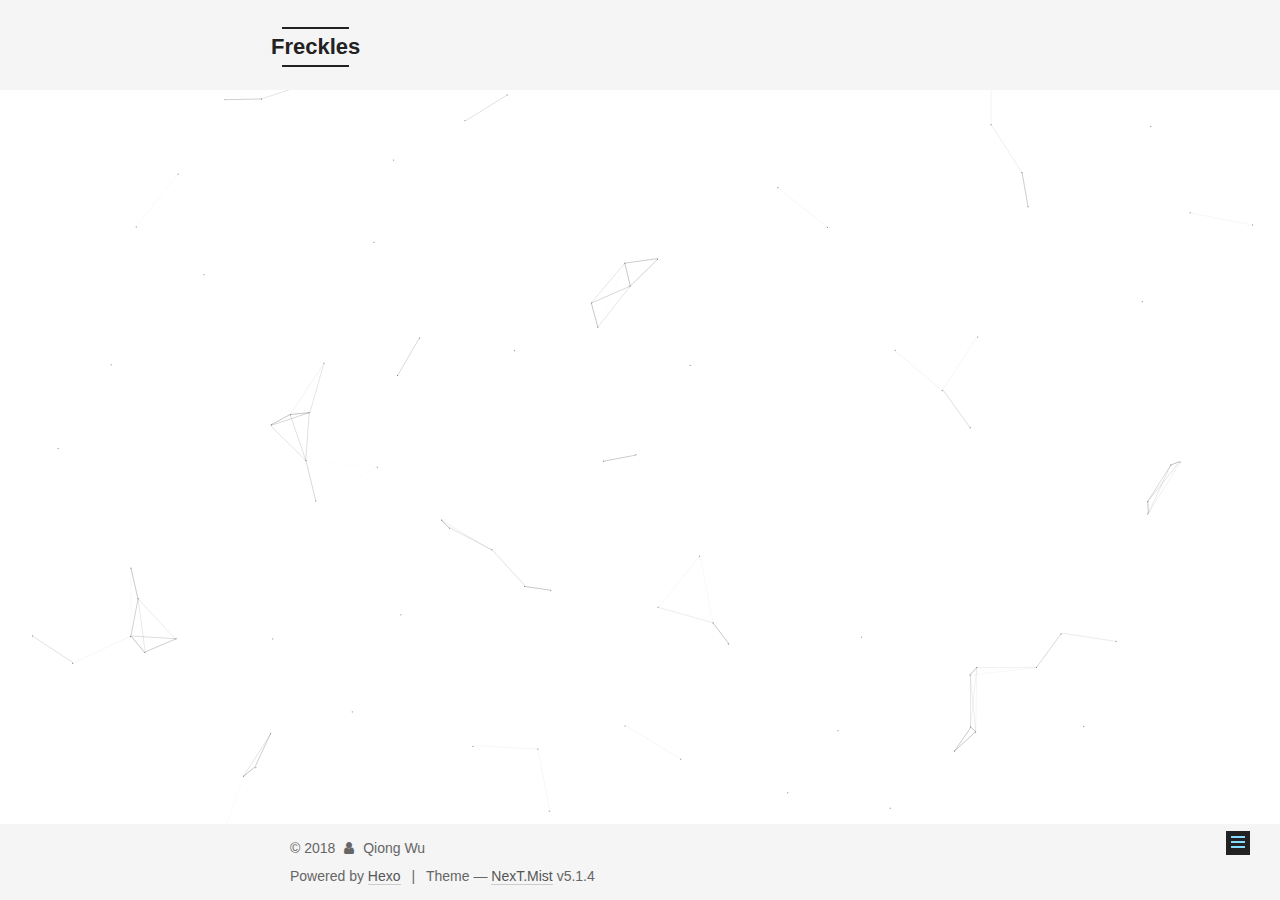
==== about/index.html @ 3641d2c5 "Site updated: 2018-06-20 09:36:19" ====
<!DOCTYPE html>



  


<html class="theme-next mist use-motion" lang="en">
<head>
  <meta charset="UTF-8"/>
<meta http-equiv="X-UA-Compatible" content="IE=edge" />
<meta name="viewport" content="width=device-width, initial-scale=1, maximum-scale=1"/>
<meta name="theme-color" content="#222">









<meta http-equiv="Cache-Control" content="no-transform" />
<meta http-equiv="Cache-Control" content="no-siteapp" />
















  
  
  <link href="/lib/fancybox/source/jquery.fancybox.css?v=2.1.5" rel="stylesheet" type="text/css" />







<link href="/lib/font-awesome/css/font-awesome.min.css?v=4.6.2" rel="stylesheet" type="text/css" />

<link href="/css/main.css?v=5.1.4" rel="stylesheet" type="text/css" />


  <link rel="apple-touch-icon" sizes="180x180" href="/images/apple-touch-icon-next.png?v=5.1.4">


  <link rel="icon" type="image/png" sizes="32x32" href="/images/favicon-32x32-next.png?v=5.1.4">


  <link rel="icon" type="image/png" sizes="16x16" href="/images/favicon-16x16-next.png?v=5.1.4">


  <link rel="mask-icon" href="/images/logo.svg?v=5.1.4" color="#222">





  <meta name="keywords" content="Hexo, NexT" />










<meta property="og:type" content="website">
<meta property="og:title" content="About">
<meta property="og:url" content="http://yoursite.com/about/index.html">
<meta property="og:site_name" content="Freckles">
<meta property="og:locale" content="en">
<meta property="og:updated_time" content="2018-06-20T01:30:25.396Z">
<meta name="twitter:card" content="summary">
<meta name="twitter:title" content="About">



<script type="text/javascript" id="hexo.configurations">
  var NexT = window.NexT || {};
  var CONFIG = {
    root: '/',
    scheme: 'Mist',
    version: '5.1.4',
    sidebar: {"position":"left","display":"post","offset":12,"b2t":false,"scrollpercent":false,"onmobile":false},
    fancybox: true,
    tabs: true,
    motion: {"enable":true,"async":false,"transition":{"post_block":"fadeIn","post_header":"slideDownIn","post_body":"slideDownIn","coll_header":"slideLeftIn","sidebar":"slideUpIn"}},
    duoshuo: {
      userId: '0',
      author: 'Author'
    },
    algolia: {
      applicationID: '',
      apiKey: '',
      indexName: '',
      hits: {"per_page":10},
      labels: {"input_placeholder":"Search for Posts","hits_empty":"We didn't find any results for the search: ${query}","hits_stats":"${hits} results found in ${time} ms"}
    }
  };
</script>



  <link rel="canonical" href="http://yoursite.com/about/"/>





  <title>About | Freckles</title>
  








</head>


<body itemscope itemtype="http://schema.org/WebPage" lang="en">

  
  
    
  

  <div class="container sidebar-position-left page-post-detail">
    <div class="headband"></div>

    <header id="header" class="header" itemscope itemtype="http://schema.org/WPHeader">
      <div class="header-inner"><div class="site-brand-wrapper">
  <div class="site-meta ">
    

    <div class="custom-logo-site-title">
      <a href="/"  class="brand" rel="start">
        <span class="logo-line-before"><i></i></span>
        <span class="site-title">Freckles</span>
        <span class="logo-line-after"><i></i></span>
      </a>
    </div>
      
        <p class="site-subtitle"></p>
      
  </div>

  <div class="site-nav-toggle">
    <button>
      <span class="btn-bar"></span>
      <span class="btn-bar"></span>
      <span class="btn-bar"></span>
    </button>
  </div>
</div>

<nav class="site-nav">
  

  
    <ul id="menu" class="menu">
      
        
        <li class="menu-item menu-item-home">
          <a href="/" rel="section">
            
              <i class="menu-item-icon fa fa-fw fa-home"></i> <br />
            
            Home
          </a>
        </li>
      
        
        <li class="menu-item menu-item-about">
          <a href="/about/" rel="section">
            
              <i class="menu-item-icon fa fa-fw fa-user"></i> <br />
            
            About
          </a>
        </li>
      
        
        <li class="menu-item menu-item-tags">
          <a href="/tags/" rel="section">
            
              <i class="menu-item-icon fa fa-fw fa-tags"></i> <br />
            
            Tags
          </a>
        </li>
      
        
        <li class="menu-item menu-item-categories">
          <a href="/categories/" rel="section">
            
              <i class="menu-item-icon fa fa-fw fa-th"></i> <br />
            
            Categories
          </a>
        </li>
      
        
        <li class="menu-item menu-item-archives">
          <a href="/archives/" rel="section">
            
              <i class="menu-item-icon fa fa-fw fa-archive"></i> <br />
            
            Archives
          </a>
        </li>
      

      
    </ul>
  

  
</nav>



 </div>
    </header>

    <main id="main" class="main">
      <div class="main-inner">
        <div class="content-wrap">
          <div id="content" class="content">
            

  <div id="posts" class="posts-expand">
    
    
    
    <div class="post-block page">
      <header class="post-header">

	<h1 class="post-title" itemprop="name headline">About</h1>



</header>

      
      
      
      <div class="post-body">
        
        
          
        
      </div>
      
      
      
    </div>
    
    
    
  </div>


          </div>
          


          

  



        </div>
        
          
  
  <div class="sidebar-toggle">
    <div class="sidebar-toggle-line-wrap">
      <span class="sidebar-toggle-line sidebar-toggle-line-first"></span>
      <span class="sidebar-toggle-line sidebar-toggle-line-middle"></span>
      <span class="sidebar-toggle-line sidebar-toggle-line-last"></span>
    </div>
  </div>

  <aside id="sidebar" class="sidebar">
    
    <div class="sidebar-inner">

      

      

      <section class="site-overview-wrap sidebar-panel sidebar-panel-active">
        <div class="site-overview">
          <div class="site-author motion-element" itemprop="author" itemscope itemtype="http://schema.org/Person">
            
              <p class="site-author-name" itemprop="name">Qiong Wu</p>
              <p class="site-description motion-element" itemprop="description"></p>
          </div>

          <nav class="site-state motion-element">

            
              <div class="site-state-item site-state-posts">
              
                <a href="/archives/">
              
                  <span class="site-state-item-count">1</span>
                  <span class="site-state-item-name">posts</span>
                </a>
              </div>
            

            

            

          </nav>

          

          
            <div class="links-of-author motion-element">
                
                  <span class="links-of-author-item">
                    <a href="https://github.com/qwutulip" target="_blank" title="GitHub">
                      
                        <i class="fa fa-fw fa-github"></i>GitHub</a>
                  </span>
                
            </div>
          

          
          

          
          

          

        </div>
      </section>

      

      

    </div>
  </aside>


        
      </div>
    </main>

    <footer id="footer" class="footer">
      <div class="footer-inner">
        <div class="copyright">&copy; <span itemprop="copyrightYear">2018</span>
  <span class="with-love">
    <i class="fa fa-user"></i>
  </span>
  <span class="author" itemprop="copyrightHolder">Qiong Wu</span>

  
</div>


  <div class="powered-by">Powered by <a class="theme-link" target="_blank" href="https://hexo.io">Hexo</a></div>



  <span class="post-meta-divider">|</span>



  <div class="theme-info">Theme &mdash; <a class="theme-link" target="_blank" href="https://github.com/iissnan/hexo-theme-next">NexT.Mist</a> v5.1.4</div>




        







        
      </div>
    </footer>

    
      <div class="back-to-top">
        <i class="fa fa-arrow-up"></i>
        
      </div>
    

    

  </div>

  

<script type="text/javascript">
  if (Object.prototype.toString.call(window.Promise) !== '[object Function]') {
    window.Promise = null;
  }
</script>









  


  











  
  
    <script type="text/javascript" src="/lib/jquery/index.js?v=2.1.3"></script>
  

  
  
    <script type="text/javascript" src="/lib/fastclick/lib/fastclick.min.js?v=1.0.6"></script>
  

  
  
    <script type="text/javascript" src="/lib/jquery_lazyload/jquery.lazyload.js?v=1.9.7"></script>
  

  
  
    <script type="text/javascript" src="/lib/velocity/velocity.min.js?v=1.2.1"></script>
  

  
  
    <script type="text/javascript" src="/lib/velocity/velocity.ui.min.js?v=1.2.1"></script>
  

  
  
    <script type="text/javascript" src="/lib/fancybox/source/jquery.fancybox.pack.js?v=2.1.5"></script>
  

  
  
    <script type="text/javascript" src="/lib/canvas-nest/canvas-nest.min.js"></script>
  


  


  <script type="text/javascript" src="/js/src/utils.js?v=5.1.4"></script>

  <script type="text/javascript" src="/js/src/motion.js?v=5.1.4"></script>



  
  

  
  <script type="text/javascript" src="/js/src/scrollspy.js?v=5.1.4"></script>
<script type="text/javascript" src="/js/src/post-details.js?v=5.1.4"></script>



  


  <script type="text/javascript" src="/js/src/bootstrap.js?v=5.1.4"></script>



  


  




	





  





  












  





  

  

  

  
  

  

  

  

  
 

  
  
</body>
</html>
---- css/main.css ----
/* normalize.css v3.0.2 | MIT License | git.io/normalize */
html {
  font-family: sans-serif; /* 1 */
  -ms-text-size-adjust: 100%; /* 2 */
  -webkit-text-size-adjust: 100%; /* 2 */
}
body {
  margin: 0;
}
article,
aside,
details,
figcaption,
figure,
footer,
header,
hgroup,
main,
menu,
nav,
section,
summary {
  display: block;
}
audio,
canvas,
progress,
video {
  display: inline-block; /* 1 */
  vertical-align: baseline; /* 2 */
}
audio:not([controls]) {
  display: none;
  height: 0;
}
[hidden],
template {
  display: none;
}
a {
  background-color: transparent;
}
a:active,
a:hover {
  outline: 0;
}
abbr[title] {
  border-bottom: 1px dotted;
}
b,
strong {
  font-weight: bold;
}
dfn {
  font-style: italic;
}
h1 {
  font-size: 2em;
  margin: 0.67em 0;
}
mark {
  background: #ff0;
  color: #000;
}
small {
  font-size: 80%;
}
sub,
sup {
  font-size: 75%;
  line-height: 0;
  position: relative;
  vertical-align: baseline;
}
sup {
  top: -0.5em;
}
sub {
  bottom: -0.25em;
}
img {
  border: 0;
}
svg:not(:root) {
  overflow: hidden;
}
figure {
  margin: 1em 40px;
}
hr {
  -moz-box-sizing: content-box;
  box-sizing: content-box;
  height: 0;
}
pre {
  overflow: auto;
}
code,
kbd,
pre,
samp {
  font-family: monospace, monospace;
  font-size: 1em;
}
button,
input,
optgroup,
select,
textarea {
  color: inherit; /* 1 */
  font: inherit; /* 2 */
  margin: 0; /* 3 */
}
button {
  overflow: visible;
}
button,
select {
  text-transform: none;
}
button,
html input[type="button"],
input[type="reset"],
input[type="submit"] {
  -webkit-appearance: button; /* 2 */
  cursor: pointer; /* 3 */
}
button[disabled],
html input[disabled] {
  cursor: default;
}
button::-moz-focus-inner,
input::-moz-focus-inner {
  border: 0;
  padding: 0;
}
input {
  line-height: normal;
}
input[type="checkbox"],
input[type="radio"] {
  box-sizing: border-box; /* 1 */
  padding: 0; /* 2 */
}
input[type="number"]::-webkit-inner-spin-button,
input[type="number"]::-webkit-outer-spin-button {
  height: auto;
}
input[type="search"] {
  -webkit-appearance: textfield; /* 1 */
  -moz-box-sizing: content-box;
  -webkit-box-sizing: content-box; /* 2 */
  box-sizing: content-box;
}
input[type="search"]::-webkit-search-cancel-button,
input[type="search"]::-webkit-search-decoration {
  -webkit-appearance: none;
}
fieldset {
  border: 1px solid #c0c0c0;
  margin: 0 2px;
  padding: 0.35em 0.625em 0.75em;
}
legend {
  border: 0; /* 1 */
  padding: 0; /* 2 */
}
textarea {
  overflow: auto;
}
optgroup {
  font-weight: bold;
}
table {
  border-collapse: collapse;
  border-spacing: 0;
}
td,
th {
  padding: 0;
}
::selection {
  background: #262a30;
  color: #fff;
}
body {
  position: relative;
  font-family: 'Lato', "PingFang SC", "Microsoft YaHei", sans-serif;
  font-size: 14px;
  line-height: 2;
  color: #555;
  background: #fff;
}
@media (max-width: 767px) {
  body {
    padding-right: 0 !important;
  }
}
@media (min-width: 768px) and (max-width: 991px) {
  body {
    padding-right: 0 !important;
  }
}
@media (min-width: 1600px) {
  body {
    font-size: 16px;
  }
}
h1,
h2,
h3,
h4,
h5,
h6 {
  margin: 0;
  padding: 0;
  font-weight: bold;
  line-height: 1.5;
  font-family: 'Lato', "PingFang SC", "Microsoft YaHei", sans-serif;
}
h2,
h3,
h4,
h5,
h6 {
  margin: 20px 0 15px;
}
h1 {
  font-size: 24px;
}
@media (max-width: 767px) {
  h1 {
    font-size: 20px;
  }
}
h2 {
  font-size: 22px;
}
@media (max-width: 767px) {
  h2 {
    font-size: 18px;
  }
}
h3 {
  font-size: 20px;
}
@media (max-width: 767px) {
  h3 {
    font-size: 16px;
  }
}
h4 {
  font-size: 18px;
}
@media (max-width: 767px) {
  h4 {
    font-size: 14px;
  }
}
h5 {
  font-size: 16px;
}
@media (max-width: 767px) {
  h5 {
    font-size: 12px;
  }
}
h6 {
  font-size: 14px;
}
@media (max-width: 767px) {
  h6 {
    font-size: 10px;
  }
}
p {
  margin: 0 0 20px 0;
}
a {
  color: #555;
  text-decoration: none;
  outline: none;
  border-bottom: 1px solid #999;
  word-wrap: break-word;
}
a:hover {
  color: #222;
  border-bottom-color: #222;
}
blockquote {
  margin: 0;
  padding: 0;
}
img {
  display: block;
  margin: auto;
  max-width: 100%;
  height: auto;
}
hr {
  margin: 40px 0;
  height: 3px;
  border: none;
  background-color: #ddd;
  background-image: repeating-linear-gradient(-45deg, #fff, #fff 4px, transparent 4px, transparent 8px);
}
blockquote {
  padding: 0 15px;
  color: #666;
  border-left: 4px solid #ddd;
}
blockquote cite::before {
  content: "-";
  padding: 0 5px;
}
dt {
  font-weight: 700;
}
dd {
  margin: 0;
  padding: 0;
}
kbd {
  border: 1px solid #ccc;
  border-radius: 0.2em;
  box-shadow: 0.1em 0.1em 0.2em rgba(0,0,0,0.1);
  background-color: #f9f9f9;
  font-family: inherit;
  background-image: -webkit-linear-gradient(top, #eee, #fff, #eee);
  padding: 0.1em 0.3em;
  white-space: nowrap;
}
.text-left {
  text-align: left;
}
.text-center {
  text-align: center;
}
.text-right {
  text-align: right;
}
.text-justify {
  text-align: justify;
}
.text-nowrap {
  white-space: nowrap;
}
.text-lowercase {
  text-transform: lowercase;
}
.text-uppercase {
  text-transform: uppercase;
}
.text-capitalize {
  text-transform: capitalize;
}
.center-block {
  display: block;
  margin-left: auto;
  margin-right: auto;
}
.clearfix:before,
.clearfix:after {
  content: " ";
  display: table;
}
.clearfix:after {
  clear: both;
}
.pullquote {
  width: 45%;
}
.pullquote.left {
  float: left;
  margin-left: 5px;
  margin-right: 10px;
}
.pullquote.right {
  float: right;
  margin-left: 10px;
  margin-right: 5px;
}
.affix.affix.affix {
  position: fixed;
}
.translation {
  margin-top: -20px;
  font-size: 14px;
  color: #999;
}
.scrollbar-measure {
  width: 100px;
  height: 100px;
  overflow: scroll;
  position: absolute;
  top: -9999px;
}
.use-motion .motion-element {
  opacity: 0;
}
table {
  margin: 20px 0;
  width: 100%;
  border-collapse: collapse;
  border-spacing: 0;
  border: 1px solid #ddd;
  font-size: 14px;
  table-layout: fixed;
  word-wrap: break-all;
}
table>tbody>tr:nth-of-type(odd) {
  background-color: #f9f9f9;
}
table>tbody>tr:hover {
  background-color: #f5f5f5;
}
caption,
th,
td {
  padding: 8px;
  text-align: left;
  vertical-align: middle;
  font-weight: normal;
}
th,
td {
  border-bottom: 3px solid #ddd;
  border-right: 1px solid #eee;
}
th {
  padding-bottom: 10px;
  font-weight: 700;
}
td {
  border-bottom-width: 1px;
}
html,
body {
  height: 100%;
}
.container {
  position: relative;
  min-height: 100%;
}
.header-inner {
  margin: 0 auto;
  padding: 100px 0 70px;
  width: 700px;
}
@media (min-width: 1600px) {
  .container .header-inner {
    width: 900px;
  }
}
.main {
  padding-bottom: 150px;
}
.main-inner {
  margin: 0 auto;
  width: 700px;
}
@media (min-width: 1600px) {
  .container .main-inner {
    width: 900px;
  }
}
.footer {
  position: absolute;
  left: 0;
  bottom: 0;
  width: 100%;
  min-height: 50px;
}
.footer-inner {
  box-sizing: border-box;
  margin: 20px auto;
  width: 700px;
}
@media (min-width: 1600px) {
  .container .footer-inner {
    width: 900px;
  }
}
pre,
.highlight {
  overflow: auto;
  margin: 20px 0;
  padding: 0;
  font-size: 13px;
  color: #4d4d4c;
  background: #f7f7f7;
  line-height: 1.6;
}
pre,
code {
  font-family: consolas, Menlo, "PingFang SC", "Microsoft YaHei", monospace;
}
code {
  padding: 2px 4px;
  word-wrap: break-word;
  color: #555;
  background: #eee;
  border-radius: 3px;
  font-size: 13px;
}
pre {
  padding: 10px;
}
pre code {
  padding: 0;
  color: #4d4d4c;
  background: none;
  text-shadow: none;
}
.highlight {
  border-radius: 1px;
}
.highlight pre {
  border: none;
  margin: 0;
  padding: 10px 0;
}
.highlight table {
  margin: 0;
  width: auto;
  border: none;
}
.highlight td {
  border: none;
  padding: 0;
}
.highlight figcaption {
  font-size: 1em;
  color: #4d4d4c;
  line-height: 1em;
  margin-bottom: 1em;
}
.highlight figcaption:before,
.highlight figcaption:after {
  content: " ";
  display: table;
}
.highlight figcaption:after {
  clear: both;
}
.highlight figcaption a {
  float: right;
  color: #4d4d4c;
}
.highlight figcaption a:hover {
  border-bottom-color: #4d4d4c;
}
.highlight .gutter pre {
  padding-left: 10px;
  padding-right: 10px;
  color: #869194;
  text-align: right;
  background-color: #eff2f3;
}
.highlight .code pre {
  width: 100%;
  padding-left: 10px;
  padding-right: 10px;
  background-color: #f7f7f7;
}
.highlight .line {
  height: 20px;
}
.gutter {
  -webkit-user-select: none;
  -moz-user-select: none;
  -ms-user-select: none;
  user-select: none;
}
.gist table {
  width: auto;
}
.gist table td {
  border: none;
}
pre .deletion {
  background: #fdd;
}
pre .addition {
  background: #dfd;
}
pre .meta {
  color: #8959a8;
}
pre .comment {
  color: #8e908c;
}
pre .variable,
pre .attribute,
pre .tag,
pre .regexp,
pre .ruby .constant,
pre .xml .tag .title,
pre .xml .pi,
pre .xml .doctype,
pre .html .doctype,
pre .css .id,
pre .css .class,
pre .css .pseudo {
  color: #c82829;
}
pre .number,
pre .preprocessor,
pre .built_in,
pre .literal,
pre .params,
pre .constant,
pre .command {
  color: #f5871f;
}
pre .ruby .class .title,
pre .css .rules .attribute,
pre .string,
pre .value,
pre .inheritance,
pre .header,
pre .ruby .symbol,
pre .xml .cdata,
pre .special,
pre .number,
pre .formula {
  color: #718c00;
}
pre .title,
pre .css .hexcolor {
  color: #3e999f;
}
pre .function,
pre .python .decorator,
pre .python .title,
pre .ruby .function .title,
pre .ruby .title .keyword,
pre .perl .sub,
pre .javascript .title,
pre .coffeescript .title {
  color: #4271ae;
}
pre .keyword,
pre .javascript .function {
  color: #8959a8;
}
.full-image.full-image.full-image.full-image {
  border: none;
  max-width: 100%;
  width: auto;
  margin: 20px auto 25px;
}
@media (min-width: 992px) {
  .full-image.full-image.full-image.full-image {
    max-width: none;
    width: 110%;
    margin: 25px -5%;
  }
}
.blockquote-center,
.page-home .post-type-quote blockquote,
.page-post-detail .post-type-quote blockquote {
  position: relative;
  margin: 40px 0;
  padding: 0;
  border-left: none;
  text-align: center;
}
.blockquote-center::before,
.page-home .post-type-quote blockquote::before,
.page-post-detail .post-type-quote blockquote::before,
.blockquote-center::after,
.page-home .post-type-quote blockquote::after,
.page-post-detail .post-type-quote blockquote::after {
  position: absolute;
  content: ' ';
  display: block;
  width: 100%;
  height: 24px;
  opacity: 0.2;
  background-repeat: no-repeat;
  background-position: 0 -6px;
  background-size: 22px 22px;
}
.blockquote-center::before,
.page-home .post-type-quote blockquote::before,
.page-post-detail .post-type-quote blockquote::before {
  top: -20px;
  background-image: url("../images/quote-l.svg");
  border-top: 1px solid #ccc;
}
.blockquote-center::after,
.page-home .post-type-quote blockquote::after,
.page-post-detail .post-type-quote blockquote::after {
  bottom: -20px;
  background-image: url("../images/quote-r.svg");
  border-bottom: 1px solid #ccc;
  background-position: 100% 8px;
}
.blockquote-center p,
.page-home .post-type-quote blockquote p,
.page-post-detail .post-type-quote blockquote p,
.blockquote-center div,
.page-home .post-type-quote blockquote div,
.page-post-detail .post-type-quote blockquote div {
  text-align: center;
}
.post .post-body .group-picture img {
  box-sizing: border-box;
  padding: 0 3px;
  border: none;
}
.post .group-picture-row {
  overflow: hidden;
  margin-top: 6px;
}
.post .group-picture-row:first-child {
  margin-top: 0;
}
.post .group-picture-column {
  float: left;
}
.page-post-detail .post-body .group-picture-column {
  float: none;
  margin-top: 10px;
  width: auto !important;
}
.page-post-detail .post-body .group-picture-column img {
  margin: 0 auto;
}
.page-archive .group-picture-container {
  overflow: hidden;
}
.page-archive .group-picture-row {
  float: left;
}
.page-archive .group-picture-row:first-child {
  margin-top: 6px;
}
.page-archive .group-picture-column {
  max-width: 150px;
  max-height: 150px;
}
.post-body .note {
  position: relative;
  padding: 15px;
  margin-bottom: 20px;
  border: 1px solid #eee;
  border-left-width: 5px;
  border-radius: 3px;
}
.post-body .note h2,
.post-body .note h3,
.post-body .note h4,
.post-body .note h5,
.post-body .note h6 {
  margin-top: 0;
  margin-bottom: 0;
  border-bottom: initial;
  padding-top: 0 !important;
}
.post-body .note p:first-child,
.post-body .note ul:first-child,
.post-body .note ol:first-child,
.post-body .note table:first-child,
.post-body .note pre:first-child,
.post-body .note blockquote:first-child {
  margin-top: 0;
}
.post-body .note p:last-child,
.post-body .note ul:last-child,
.post-body .note ol:last-child,
.post-body .note table:last-child,
.post-body .note pre:last-child,
.post-body .note blockquote:last-child {
  margin-bottom: 0;
}
.post-body .note.default {
  border-left-color: #777;
}
.post-body .note.default h2,
.post-body .note.default h3,
.post-body .note.default h4,
.post-body .note.default h5,
.post-body .note.default h6 {
  color: #777;
}
.post-body .note.primary {
  border-left-color: #6f42c1;
}
.post-body .note.primary h2,
.post-body .note.primary h3,
.post-body .note.primary h4,
.post-body .note.primary h5,
.post-body .note.primary h6 {
  color: #6f42c1;
}
.post-body .note.info {
  border-left-color: #428bca;
}
.post-body .note.info h2,
.post-body .note.info h3,
.post-body .note.info h4,
.post-body .note.info h5,
.post-body .note.info h6 {
  color: #428bca;
}
.post-body .note.success {
  border-left-color: #5cb85c;
}
.post-body .note.success h2,
.post-body .note.success h3,
.post-body .note.success h4,
.post-body .note.success h5,
.post-body .note.success h6 {
  color: #5cb85c;
}
.post-body .note.warning {
  border-left-color: #f0ad4e;
}
.post-body .note.warning h2,
.post-body .note.warning h3,
.post-body .note.warning h4,
.post-body .note.warning h5,
.post-body .note.warning h6 {
  color: #f0ad4e;
}
.post-body .note.danger {
  border-left-color: #d9534f;
}
.post-body .note.danger h2,
.post-body .note.danger h3,
.post-body .note.danger h4,
.post-body .note.danger h5,
.post-body .note.danger h6 {
  color: #d9534f;
}
.post-body .label {
  display: inline;
  padding: 0 2px;
  white-space: nowrap;
}
.post-body .label.default {
  background-color: #f0f0f0;
}
.post-body .label.primary {
  background-color: #efe6f7;
}
.post-body .label.info {
  background-color: #e5f2f8;
}
.post-body .label.success {
  background-color: #e7f4e9;
}
.post-body .label.warning {
  background-color: #fcf6e1;
}
.post-body .label.danger {
  background-color: #fae8eb;
}
.post-body .tabs {
  position: relative;
  display: block;
  margin-bottom: 20px;
  padding-top: 10px;
}
.post-body .tabs ul.nav-tabs {
  margin: 0;
  padding: 0;
  display: flex;
  margin-bottom: -1px;
}
@media (max-width: 413px) {
  .post-body .tabs ul.nav-tabs {
    display: block;
    margin-bottom: 5px;
  }
}
.post-body .tabs ul.nav-tabs li.tab {
  list-style-type: none !important;
  margin: 0 0.25em 0 0;
  border-top: 3px solid transparent;
  border-left: 1px solid transparent;
  border-right: 1px solid transparent;
}
@media (max-width: 413px) {
  .post-body .tabs ul.nav-tabs li.tab {
    margin: initial;
    border-top: 1px solid transparent;
    border-left: 3px solid transparent;
    border-right: 1px solid transparent;
    border-bottom: 1px solid transparent;
  }
}
.post-body .tabs ul.nav-tabs li.tab a {
  outline: 0;
  border-bottom: initial;
  display: block;
  line-height: 1.8em;
  padding: 0.25em 0.75em;
  transition-duration: 0.2s;
  transition-timing-function: ease-out;
  transition-delay: 0s;
}
.post-body .tabs ul.nav-tabs li.tab a i {
  width: 1.285714285714286em;
}
.post-body .tabs ul.nav-tabs li.tab.active {
  border-top: 3px solid #fc6423;
  border-left: 1px solid #ddd;
  border-right: 1px solid #ddd;
  background-color: #fff;
}
@media (max-width: 413px) {
  .post-body .tabs ul.nav-tabs li.tab.active {
    border-top: 1px solid #ddd;
    border-left: 3px solid #fc6423;
    border-right: 1px solid #ddd;
    border-bottom: 1px solid #ddd;
  }
}
.post-body .tabs ul.nav-tabs li.tab.active a {
  cursor: default;
  color: #555;
}
.post-body .tabs .tab-content {
  background-color: #fff;
}
.post-body .tabs .tab-content .tab-pane {
  border: 1px solid #ddd;
  padding: 20px 20px 0 20px;
}
.post-body .tabs .tab-content .tab-pane:not(.active) {
  display: none !important;
}
.post-body .tabs .tab-content .tab-pane.active {
  display: block !important;
}
.btn {
  display: inline-block;
  padding: 0 20px;
  font-size: 14px;
  color: #555;
  background: transparent;
  border: 2px solid #222;
  text-decoration: none;
  border-radius: 0;
  transition-property: background-color;
  transition-duration: 0.2s;
  transition-timing-function: ease-in-out;
  transition-delay: 0s;
  line-height: 2;
}
.btn:hover {
  border-color: #222;
  color: #222;
  background: #fff;
}
.btn +.btn {
  margin: 0 0 8px 8px;
}
.btn .fa-fw {
  width: 1.285714285714286em;
  text-align: left;
}
.btn-bar {
  display: block;
  width: 22px;
  height: 2px;
  background: #555;
  border-radius: 1px;
}
.btn-bar+.btn-bar {
  margin-top: 4px;
}
.pagination {
  margin: 120px 0 40px;
  text-align: center;
  border-top: 1px solid #eee;
}
.page-number-basic,
.pagination .prev,
.pagination .next,
.pagination .page-number,
.pagination .space {
  display: inline-block;
  position: relative;
  top: -1px;
  margin: 0 10px;
  padding: 0 11px;
}
@media (max-width: 767px) {
  .page-number-basic,
  .pagination .prev,
  .pagination .next,
  .pagination .page-number,
  .pagination .space {
    margin: 0 5px;
  }
}
.pagination .prev,
.pagination .next,
.pagination .page-number {
  border-bottom: 0;
  border-top: 1px solid #eee;
  transition-property: border-color;
  transition-duration: 0.2s;
  transition-timing-function: ease-in-out;
  transition-delay: 0s;
}
.pagination .prev:hover,
.pagination .next:hover,
.pagination .page-number:hover {
  border-top-color: #222;
}
.pagination .space {
  padding: 0;
  margin: 0;
}
.pagination .prev {
  margin-left: 0;
}
.pagination .next {
  margin-right: 0;
}
.pagination .page-number.current {
  color: #fff;
  background: #ccc;
  border-top-color: #ccc;
}
@media (max-width: 767px) {
  .pagination {
    border-top: none;
  }
  .pagination .prev,
  .pagination .next,
  .pagination .page-number {
    margin-bottom: 10px;
    border-top: 0;
    border-bottom: 1px solid #eee;
    padding: 0 10px;
  }
  .pagination .prev:hover,
  .pagination .next:hover,
  .pagination .page-number:hover {
    border-bottom-color: #222;
  }
}
.comments {
  margin: 60px 20px 0;
}
.tag-cloud {
  text-align: center;
}
.tag-cloud a {
  display: inline-block;
  margin: 10px;
}
.back-to-top {
  box-sizing: border-box;
  position: fixed;
  bottom: -100px;
  right: 30px;
  z-index: 1050;
  padding: 0 6px;
  width: 24px;
  background: #222;
  font-size: 12px;
  opacity: 1;
  color: #fff;
  cursor: pointer;
  text-align: center;
  -webkit-transform: translateZ(0);
  transition-property: bottom;
  transition-duration: 0.2s;
  transition-timing-function: ease-in-out;
  transition-delay: 0s;
}
@media (min-width: 768px) and (max-width: 991px) {
  .back-to-top {
    display: none !important;
  }
}
@media (max-width: 767px) {
  .back-to-top {
    display: none !important;
  }
}
.back-to-top.back-to-top-on {
  bottom: 19px;
}
.header {
  background: transparent;
}
.header-inner {
  position: relative;
}
.headband {
  height: 3px;
  background: #222;
}
.site-meta {
  margin: 0;
  text-align: left;
}
@media (max-width: 767px) {
  .site-meta {
    text-align: center;
  }
}
.brand {
  position: relative;
  display: inline-block;
  padding: 0 40px;
  color: #222;
  background: #222;
  border-bottom: none;
}
.brand:hover {
  color: #222;
}
.logo {
  display: inline-block;
  margin-right: 5px;
  line-height: 36px;
  vertical-align: top;
}
.site-title {
  display: inline-block;
  vertical-align: top;
  line-height: 36px;
  font-size: 20px;
  font-weight: normal;
  font-family: 'Lato', "PingFang SC", "Microsoft YaHei", sans-serif;
}
.site-subtitle {
  margin-top: 10px;
  font-size: 13px;
  color: #999;
}
.use-motion .brand {
  opacity: 0;
}
.use-motion .logo,
.use-motion .site-title,
.use-motion .site-subtitle {
  opacity: 0;
  position: relative;
  top: -10px;
}
.site-nav-toggle {
  display: none;
  position: absolute;
  top: 10px;
  left: 10px;
}
@media (max-width: 767px) {
  .site-nav-toggle {
    display: block;
  }
}
.site-nav-toggle button {
  margin-top: 2px;
  padding: 9px 10px;
  background: transparent;
  border: none;
}
@media (max-width: 767px) {
  .site-nav {
    display: none;
    margin: 0 -10px;
    padding: 0 10px;
    clear: both;
    border-top: 1px solid #ddd;
  }
}
@media (min-width: 768px) and (max-width: 991px) {
  .site-nav {
    display: block !important;
  }
}
@media (min-width: 992px) {
  .site-nav {
    display: block !important;
  }
}
.menu {
  margin-top: 20px;
  padding-left: 0;
  text-align: center;
}
.menu .menu-item {
  display: inline-block;
  margin: 0 10px;
  list-style: none;
}
@media screen and (max-width: 767px) {
  .menu .menu-item {
    margin-top: 10px;
  }
}
.menu .menu-item a {
  display: block;
  font-size: 13px;
  line-height: inherit;
  border-bottom: 1px solid transparent;
  transition-property: border-color;
  transition-duration: 0.2s;
  transition-timing-function: ease-in-out;
  transition-delay: 0s;
}
.menu .menu-item a:hover {
  border-bottom-color: #222;
}
.menu .menu-item .fa {
  margin-right: 5px;
}
.use-motion .menu-item {
  opacity: 0;
}
.post-body {
  font-family: 'Lato', "PingFang SC", "Microsoft YaHei", sans-serif;
}
@media (max-width: 767px) {
  .post-body {
    word-break: break-word;
  }
}
.post-body .fancybox img {
  display: block !important;
  margin: 0 auto;
  cursor: pointer;
  cursor: zoom-in;
  cursor: -webkit-zoom-in;
}
.post-body .image-caption,
.post-body .figure .caption {
  margin: -20px auto 15px;
  text-align: center;
  font-size: 14px;
  color: #999;
  font-weight: bold;
  line-height: 1;
}
.post-sticky-flag {
  display: inline-block;
  font-size: 16px;
  -ms-transform: rotate(30deg);
  -webkit-transform: rotate(30deg);
  -moz-transform: rotate(30deg);
  -ms-transform: rotate(30deg);
  -o-transform: rotate(30deg);
  transform: rotate(30deg);
}
.use-motion .post-block,
.use-motion .pagination,
.use-motion .comments {
  opacity: 0;
}
.use-motion .post-header {
  opacity: 0;
}
.use-motion .post-body {
  opacity: 0;
}
.use-motion .collection-title {
  opacity: 0;
}
.posts-expand {
  padding-top: 40px;
}
@media (max-width: 767px) {
  .posts-expand {
    margin: 0 20px;
  }
  .post-body pre .gutter pre {
    padding-right: 10px;
  }
  .post-body .highlight {
    margin-left: 0px;
    margin-right: 0px;
    padding: 0;
  }
  .post-body .highlight .gutter pre {
    padding-right: 10px;
  }
}
@media (min-width: 992px) {
  .posts-expand .post-body {
    text-align: justify;
  }
}
.posts-expand .post-body h2,
.posts-expand .post-body h3,
.posts-expand .post-body h4,
.posts-expand .post-body h5,
.posts-expand .post-body h6 {
  padding-top: 10px;
}
.posts-expand .post-body h2 .header-anchor,
.posts-expand .post-body h3 .header-anchor,
.posts-expand .post-body h4 .header-anchor,
.posts-expand .post-body h5 .header-anchor,
.posts-expand .post-body h6 .header-anchor {
  float: right;
  margin-left: 10px;
  color: #ccc;
  border-bottom-style: none;
  visibility: hidden;
}
.posts-expand .post-body h2 .header-anchor:hover,
.posts-expand .post-body h3 .header-anchor:hover,
.posts-expand .post-body h4 .header-anchor:hover,
.posts-expand .post-body h5 .header-anchor:hover,
.posts-expand .post-body h6 .header-anchor:hover {
  color: inherit;
}
.posts-expand .post-body h2:hover .header-anchor,
.posts-expand .post-body h3:hover .header-anchor,
.posts-expand .post-body h4:hover .header-anchor,
.posts-expand .post-body h5:hover .header-anchor,
.posts-expand .post-body h6:hover .header-anchor {
  visibility: visible;
}
.posts-expand .post-body ul li {
  list-style: circle;
}
.posts-expand .post-body img {
  box-sizing: border-box;
  margin: auto;
  padding: 3px;
  border: 1px solid #ddd;
}
.posts-expand .post-body .fancybox img {
  margin: 0 auto 25px;
}
@media (max-width: 767px) {
  .posts-collapse {
    margin: 0 20px;
  }
  .posts-collapse .post-title,
  .posts-collapse .post-meta {
    display: block;
    width: auto;
    text-align: left;
  }
}
.posts-collapse {
  position: relative;
  z-index: 1010;
  margin-left: 0;
}
.posts-collapse::after {
  content: " ";
  position: absolute;
  top: 20px;
  left: 0;
  margin-left: -2px;
  width: 4px;
  height: 100%;
  background: #f5f5f5;
  z-index: -1;
}
@media (max-width: 767px) {
  .posts-collapse {
    margin: 0 20px;
  }
}
.posts-collapse .collection-title {
  position: relative;
  margin: 60px 0;
}
.posts-collapse .collection-title h1,
.posts-collapse .collection-title h2 {
  margin-left: 20px;
}
.posts-collapse .collection-title small {
  color: #bbb;
  margin-left: 5px;
}
.posts-collapse .collection-title::before {
  content: " ";
  position: absolute;
  left: 0;
  top: 50%;
  margin-left: -4px;
  margin-top: -4px;
  width: 8px;
  height: 8px;
  background: #bbb;
  border-radius: 50%;
}
.posts-collapse .post {
  margin: 30px 0;
}
.posts-collapse .post-header {
  position: relative;
  transition-duration: 0.2s;
  transition-timing-function: ease-in-out;
  transition-delay: 0s;
  transition-property: border;
  border-bottom: 1px dashed #ccc;
}
.posts-collapse .post-header::before {
  content: " ";
  position: absolute;
  left: 0;
  top: 12px;
  width: 6px;
  height: 6px;
  margin-left: -4px;
  background: #bbb;
  border-radius: 50%;
  border: 1px solid #fff;
  transition-duration: 0.2s;
  transition-timing-function: ease-in-out;
  transition-delay: 0s;
  transition-property: background;
}
.posts-collapse .post-header:hover {
  border-bottom-color: #666;
}
.posts-collapse .post-header:hover::before {
  background: #222;
}
.posts-collapse .post-meta {
  position: absolute;
  font-size: 12px;
  left: 20px;
  top: 5px;
}
.posts-collapse .post-comments-count {
  display: none;
}
.posts-collapse .post-title {
  margin-left: 60px;
  font-size: 16px;
  font-weight: normal;
  line-height: inherit;
}
.posts-collapse .post-title::after {
  margin-left: 3px;
  opacity: 0.6;
}
.posts-collapse .post-title a {
  color: #666;
  border-bottom: none;
}
.page-home .post-type-quote .post-header,
.page-post-detail .post-type-quote .post-header,
.page-home .post-type-quote .post-tags,
.page-post-detail .post-type-quote .post-tags {
  display: none;
}
.posts-expand .post-title {
  text-align: center;
  word-break: break-word;
  font-weight: 400;
}
.posts-expand .post-title-link {
  display: inline-block;
  position: relative;
  color: #555;
  border-bottom: none;
  line-height: 1.2;
  vertical-align: top;
}
.posts-expand .post-title-link::before {
  content: "";
  position: absolute;
  width: 100%;
  height: 2px;
  bottom: 0;
  left: 0;
  background-color: #000;
  visibility: hidden;
  -webkit-transform: scaleX(0);
  -moz-transform: scaleX(0);
  -ms-transform: scaleX(0);
  -o-transform: scaleX(0);
  transform: scaleX(0);
  transition-duration: 0.2s;
  transition-timing-function: ease-in-out;
  transition-delay: 0s;
}
.posts-expand .post-title-link:hover::before {
  visibility: visible;
  -webkit-transform: scaleX(1);
  -moz-transform: scaleX(1);
  -ms-transform: scaleX(1);
  -o-transform: scaleX(1);
  transform: scaleX(1);
}
.posts-expand .post-title-link .fa {
  font-size: 16px;
}
.posts-expand .post-meta {
  margin: 3px 0 60px 0;
  color: #999;
  font-family: 'Lato', "PingFang SC", "Microsoft YaHei", sans-serif;
  font-size: 12px;
  text-align: center;
}
.posts-expand .post-meta .post-category-list {
  display: inline-block;
  margin: 0;
  padding: 3px;
}
.posts-expand .post-meta .post-category-list-link {
  color: #999;
}
.posts-expand .post-meta .post-description {
  font-size: 14px;
  margin-top: 2px;
}
.post-meta-divider {
  margin: 0 0.5em;
}
.post-meta-item-icon {
  margin-right: 3px;
}
@media (min-width: 768px) and (max-width: 991px) {
  .post-meta-item-icon {
    display: inline-block;
  }
}
@media (max-width: 767px) {
  .post-meta-item-icon {
    display: inline-block;
  }
}
@media (min-width: 768px) and (max-width: 991px) {
  .post-meta-item-text {
    display: none;
  }
}
@media (max-width: 767px) {
  .post-meta-item-text {
    display: none;
  }
}
@media (max-width: 767px) {
  .posts-expand .post-comments-count {
    display: none;
  }
}
.post-button {
  margin-top: 40px;
}
.posts-expand .post-tags {
  margin-top: 40px;
  text-align: center;
}
.posts-expand .post-tags a {
  display: inline-block;
  margin-right: 10px;
  font-size: 13px;
}
.post-nav {
  display: table;
  margin-top: 15px;
  width: 100%;
  border-top: 1px solid #eee;
}
.post-nav-divider {
  display: table-cell;
  width: 10%;
}
.post-nav-item {
  display: table-cell;
  padding: 10px 0 0 0;
  width: 45%;
  vertical-align: top;
}
.post-nav-item a {
  position: relative;
  display: block;
  line-height: 25px;
  font-size: 14px;
  color: #555;
  border-bottom: none;
}
.post-nav-item a:hover {
  color: #222;
  border-bottom: none;
}
.post-nav-item a:active {
  top: 2px;
}
.post-nav-item .fa {
  position: absolute;
  top: 8px;
  left: 0;
  font-size: 12px;
}
.post-nav-next a {
  padding-left: 15px;
}
.post-nav-prev {
  text-align: right;
}
.post-nav-prev a {
  padding-right: 15px;
}
.post-nav-prev .fa {
  right: 0;
  left: auto;
}
.posts-expand .post-eof {
  display: block;
  margin: 80px auto 60px;
  width: 8%;
  height: 1px;
  background: #ccc;
  text-align: center;
}
.post:last-child .post-eof.post-eof.post-eof {
  display: none;
}
.post-gallery {
  display: table;
  table-layout: fixed;
  width: 100%;
  border-collapse: separate;
}
.post-gallery-row {
  display: table-row;
}
.post-gallery .post-gallery-img {
  display: table-cell;
  text-align: center;
  vertical-align: middle;
  border: none;
}
.post-gallery .post-gallery-img img {
  max-width: 100%;
  max-height: 100%;
  border: none;
}
.fancybox-close,
.fancybox-close:hover {
  border: none;
}
.rtl.post-body p,
.rtl.post-body a,
.rtl.post-body h1,
.rtl.post-body h2,
.rtl.post-body h3,
.rtl.post-body h4,
.rtl.post-body h5,
.rtl.post-body h6,
.rtl.post-body li,
.rtl.post-body ul,
.rtl.post-body ol {
  direction: rtl;
  font-family: UKIJ Ekran;
}
.rtl.post-title {
  font-family: UKIJ Ekran;
}
.sidebar {
  position: fixed;
  right: 0;
  top: 0;
  bottom: 0;
  width: 0;
  z-index: 1040;
  box-shadow: inset 0 2px 6px #000;
  background: #222;
  -webkit-transform: translateZ(0);
}
.sidebar a {
  color: #999;
  border-bottom-color: #555;
}
.sidebar a:hover {
  color: #eee;
}
@media (min-width: 768px) and (max-width: 991px) {
  .sidebar {
    display: none !important;
  }
}
@media (max-width: 767px) {
  .sidebar {
    display: none !important;
  }
}
.sidebar-inner {
  position: relative;
  padding: 20px 10px;
  color: #999;
  text-align: center;
}
.site-overview-wrap {
  overflow: hidden;
}
.site-overview {
  overflow-y: auto;
  overflow-x: hidden;
}
.sidebar-toggle {
  position: fixed;
  right: 30px;
  bottom: 45px;
  width: 14px;
  height: 14px;
  padding: 5px;
  background: #222;
  line-height: 0;
  z-index: 1050;
  cursor: pointer;
  -webkit-transform: translateZ(0);
}
@media (min-width: 768px) and (max-width: 991px) {
  .sidebar-toggle {
    display: none !important;
  }
}
@media (max-width: 767px) {
  .sidebar-toggle {
    display: none !important;
  }
}
.sidebar-toggle-line {
  position: relative;
  display: inline-block;
  vertical-align: top;
  height: 2px;
  width: 100%;
  background: #fff;
  margin-top: 3px;
}
.sidebar-toggle-line:first-child {
  margin-top: 0;
}
.site-author-image {
  display: block;
  margin: 0 auto;
  padding: 2px;
  max-width: 96px;
  height: auto;
  border: 2px solid #333;
}
.site-author-name {
  margin: 5px 0 0;
  text-align: center;
  color: #f5f5f5;
  font-weight: normal;
}
.site-description {
  margin-top: 5px;
  text-align: center;
  font-size: 14px;
  color: #999;
}
.site-state {
  overflow: hidden;
  line-height: 1.4;
  white-space: nowrap;
  text-align: center;
}
.site-state-item {
  display: inline-block;
  padding: 0 15px;
  border-left: 1px solid #333;
}
.site-state-item:first-child {
  border-left: none;
}
.site-state-item a {
  border-bottom: none;
}
.site-state-item-count {
  display: block;
  text-align: center;
  color: inherit;
  font-weight: 600;
  font-size: 18px;
}
.site-state-item-name {
  font-size: 13px;
  color: inherit;
}
.feed-link {
  margin-top: 20px;
}
.feed-link a {
  display: inline-block;
  padding: 0 15px;
  color: #fc6423;
  border: 1px solid #fc6423;
  border-radius: 4px;
}
.feed-link a i {
  color: #fc6423;
  font-size: 14px;
}
.feed-link a:hover {
  color: #fff;
  background: #fc6423;
}
.feed-link a:hover i {
  color: #fff;
}
.links-of-author {
  margin-top: 20px;
}
.links-of-author a {
  display: inline-block;
  vertical-align: middle;
  margin-right: 10px;
  margin-bottom: 10px;
  border-bottom-color: #555;
  font-size: 13px;
}
.links-of-author a:before {
  display: inline-block;
  vertical-align: middle;
  margin-right: 3px;
  content: " ";
  width: 4px;
  height: 4px;
  border-radius: 50%;
  background: #57adc7;
}
.links-of-blogroll {
  font-size: 13px;
}
.links-of-blogroll-title {
  margin-top: 20px;
  font-size: 14px;
  font-weight: 600;
}
.links-of-blogroll-list {
  margin: 0;
  padding: 0;
  list-style: none;
}
.links-of-blogroll-item {
  padding: 2px 10px;
}
.links-of-blogroll-item a {
  max-width: 280px;
  box-sizing: border-box;
  display: inline-block;
  overflow: hidden;
  white-space: nowrap;
  text-overflow: ellipsis;
}
.sidebar-nav {
  margin: 0 0 20px;
  padding-left: 0;
}
.sidebar-nav li {
  display: inline-block;
  cursor: pointer;
  border-bottom: 1px solid transparent;
  font-size: 14px;
  color: #555;
}
.sidebar-nav li:hover {
  color: #f5f5f5;
}
.page-post-detail .sidebar-nav-toc {
  padding: 0 5px;
}
.page-post-detail .sidebar-nav-overview {
  margin-left: 10px;
}
.sidebar-nav .sidebar-nav-active {
  color: #87daff;
  border-bottom-color: #87daff;
}
.sidebar-nav .sidebar-nav-active:hover {
  color: #87daff;
}
.sidebar-panel {
  display: none;
}
.sidebar-panel-active {
  display: block;
}
.post-toc-empty {
  font-size: 14px;
  color: #666;
}
.post-toc-wrap {
  overflow: hidden;
}
.post-toc {
  overflow: auto;
}
.post-toc ol {
  margin: 0;
  padding: 0 2px 5px 10px;
  text-align: left;
  list-style: none;
  font-size: 14px;
}
.post-toc ol > ol {
  padding-left: 0;
}
.post-toc ol a {
  transition-duration: 0.2s;
  transition-timing-function: ease-in-out;
  transition-delay: 0s;
  transition-property: all;
  color: #999;
  border-bottom-color: #555;
}
.post-toc ol a:hover {
  color: #ccc;
  border-bottom-color: #ccc;
}
.post-toc .nav-item {
  overflow: hidden;
  text-overflow: ellipsis;
  text-align: justify;
  white-space: nowrap;
  line-height: 1.8;
}
.post-toc .nav .nav-child {
  display: none;
}
.post-toc .nav .active > .nav-child {
  display: block;
}
.post-toc .nav .active-current > .nav-child {
  display: block;
}
.post-toc .nav .active-current > .nav-child > .nav-item {
  display: block;
}
.post-toc .nav .active > a {
  color: #87daff;
  border-bottom-color: #87daff;
}
.post-toc .nav .active-current > a {
  color: #87daff;
}
.post-toc .nav .active-current > a:hover {
  color: #87daff;
}
.footer {
  font-size: 14px;
  color: #999;
}
.footer img {
  border: none;
}
.footer-inner {
  text-align: center;
}
.with-love {
  display: inline-block;
  margin: 0 5px;
}
.powered-by,
.theme-info {
  display: inline-block;
}
.cc-license {
  margin-top: 10px;
  text-align: center;
}
.cc-license .cc-opacity {
  opacity: 0.7;
  border-bottom: none;
}
.cc-license .cc-opacity:hover {
  opacity: 0.9;
}
.cc-license img {
  display: inline-block;
}
.theme-next #ds-thread #ds-reset {
  color: #555;
}
.theme-next #ds-thread #ds-reset .ds-replybox {
  margin-bottom: 30px;
}
.theme-next #ds-thread #ds-reset .ds-replybox .ds-avatar,
.theme-next #ds-reset .ds-avatar img {
  box-shadow: none;
}
.theme-next #ds-thread #ds-reset .ds-textarea-wrapper {
  border-color: #c7d4e1;
  background: none;
  border-top-right-radius: 3px;
  border-top-left-radius: 3px;
}
.theme-next #ds-thread #ds-reset .ds-textarea-wrapper textarea {
  height: 60px;
}
.theme-next #ds-reset .ds-rounded-top {
  border-radius: 0;
}
.theme-next #ds-thread #ds-reset .ds-post-toolbar {
  box-sizing: border-box;
  border: 1px solid #c7d4e1;
  background: #f6f8fa;
}
.theme-next #ds-thread #ds-reset .ds-post-options {
  height: 40px;
  border: none;
  background: none;
}
.theme-next #ds-thread #ds-reset .ds-toolbar-buttons {
  top: 11px;
}
.theme-next #ds-thread #ds-reset .ds-sync {
  top: 5px;
}
.theme-next #ds-thread #ds-reset .ds-post-button {
  top: 4px;
  right: 5px;
  width: 90px;
  height: 30px;
  border: 1px solid #c5ced7;
  border-radius: 3px;
  background-image: linear-gradient(#fbfbfc, #f5f7f9);
  color: #60676d;
}
.theme-next #ds-thread #ds-reset .ds-post-button:hover {
  background-position: 0 -30px;
  color: #60676d;
}
.theme-next #ds-thread #ds-reset .ds-comments-info {
  padding: 10px 0;
}
.theme-next #ds-thread #ds-reset .ds-sort {
  display: none;
}
.theme-next #ds-thread #ds-reset li.ds-tab a.ds-current {
  border: none;
  background: #f6f8fa;
  color: #60676d;
}
.theme-next #ds-thread #ds-reset li.ds-tab a.ds-current:hover {
  background-color: #e9f0f7;
  color: #60676d;
}
.theme-next #ds-thread #ds-reset li.ds-tab a {
  border-radius: 2px;
  padding: 5px;
}
.theme-next #ds-thread #ds-reset .ds-login-buttons p {
  color: #999;
  line-height: 36px;
}
.theme-next #ds-thread #ds-reset .ds-login-buttons .ds-service-list li {
  height: 28px;
}
.theme-next #ds-thread #ds-reset .ds-service-list a {
  background: none;
  padding: 5px;
  border: 1px solid;
  border-radius: 3px;
  text-align: center;
}
.theme-next #ds-thread #ds-reset .ds-service-list a:hover {
  color: #fff;
  background: #666;
}
.theme-next #ds-thread #ds-reset .ds-service-list .ds-weibo {
  color: #fc9b00;
  border-color: #fc9b00;
}
.theme-next #ds-thread #ds-reset .ds-service-list .ds-weibo:hover {
  background: #fc9b00;
}
.theme-next #ds-thread #ds-reset .ds-service-list .ds-qq {
  color: #60a3ec;
  border-color: #60a3ec;
}
.theme-next #ds-thread #ds-reset .ds-service-list .ds-qq:hover {
  background: #60a3ec;
}
.theme-next #ds-thread #ds-reset .ds-service-list .ds-renren {
  color: #2e7ac4;
  border-color: #2e7ac4;
}
.theme-next #ds-thread #ds-reset .ds-service-list .ds-renren:hover {
  background: #2e7ac4;
}
.theme-next #ds-thread #ds-reset .ds-service-list .ds-douban {
  color: #37994c;
  border-color: #37994c;
}
.theme-next #ds-thread #ds-reset .ds-service-list .ds-douban:hover {
  background: #37994c;
}
.theme-next #ds-thread #ds-reset .ds-service-list .ds-kaixin {
  color: #fef20d;
  border-color: #fef20d;
}
.theme-next #ds-thread #ds-reset .ds-service-list .ds-kaixin:hover {
  background: #fef20d;
}
.theme-next #ds-thread #ds-reset .ds-service-list .ds-netease {
  color: #f00;
  border-color: #f00;
}
.theme-next #ds-thread #ds-reset .ds-service-list .ds-netease:hover {
  background: #f00;
}
.theme-next #ds-thread #ds-reset .ds-service-list .ds-sohu {
  color: #ffcb05;
  border-color: #ffcb05;
}
.theme-next #ds-thread #ds-reset .ds-service-list .ds-sohu:hover {
  background: #ffcb05;
}
.theme-next #ds-thread #ds-reset .ds-service-list .ds-baidu {
  color: #2831e0;
  border-color: #2831e0;
}
.theme-next #ds-thread #ds-reset .ds-service-list .ds-baidu:hover {
  background: #2831e0;
}
.theme-next #ds-thread #ds-reset .ds-service-list .ds-google {
  color: #166bec;
  border-color: #166bec;
}
.theme-next #ds-thread #ds-reset .ds-service-list .ds-google:hover {
  background: #166bec;
}
.theme-next #ds-thread #ds-reset .ds-service-list .ds-weixin {
  color: #00ce0d;
  border-color: #00ce0d;
}
.theme-next #ds-thread #ds-reset .ds-service-list .ds-weixin:hover {
  background: #00ce0d;
}
.theme-next #ds-thread #ds-reset .ds-service-list .ds-more-services {
  border: none;
}
.theme-next #ds-thread #ds-reset .ds-service-list .ds-more-services:hover {
  background: none;
}
.theme-next #ds-reset .duoshuo-ua-admin {
  display: inline-block;
  color: #f00;
}
.theme-next #ds-reset .duoshuo-ua-platform,
.theme-next #ds-reset .duoshuo-ua-browser {
  color: #ccc;
}
.theme-next #ds-reset .duoshuo-ua-platform .fa,
.theme-next #ds-reset .duoshuo-ua-browser .fa {
  display: inline-block;
  margin-right: 3px;
}
.theme-next #ds-reset .duoshuo-ua-separator {
  display: inline-block;
  margin-left: 5px;
}
.theme-next .this_ua {
  background-color: #ccc !important;
  border-radius: 4px;
  padding: 0 5px !important;
  margin: 1px 1px !important;
  border: 1px solid #bbb !important;
  color: #fff;
  display: inline-block !important;
}
.theme-next .this_ua.admin {
  background-color: #d9534f !important;
  border-color: #d9534f !important;
}
.theme-next .this_ua.platform.iOS,
.theme-next .this_ua.platform.Mac,
.theme-next .this_ua.platform.Windows {
  background-color: #39b3d7 !important;
  border-color: #46b8da !important;
}
.theme-next .this_ua.platform.Linux {
  background-color: #3a3a3a !important;
  border-color: #1f1f1f !important;
}
.theme-next .this_ua.platform.Android {
  background-color: #00c47d !important;
  border-color: #01b171 !important;
}
.theme-next .this_ua.browser.Mobile,
.theme-next .this_ua.browser.Chrome {
  background-color: #5cb85c !important;
  border-color: #4cae4c !important;
}
.theme-next .this_ua.browser.Firefox {
  background-color: #f0ad4e !important;
  border-color: #eea236 !important;
}
.theme-next .this_ua.browser.Maxthon,
.theme-next .this_ua.browser.IE {
  background-color: #428bca !important;
  border-color: #357ebd !important;
}
.theme-next .this_ua.browser.baidu,
.theme-next .this_ua.browser.UCBrowser,
.theme-next .this_ua.browser.Opera {
  background-color: #d9534f !important;
  border-color: #d43f3a !important;
}
.theme-next .this_ua.browser.Android,
.theme-next .this_ua.browser.QQBrowser {
  background-color: #78ace9 !important;
  border-color: #4cae4c !important;
}
.post-spread {
  margin-top: 20px;
  text-align: center;
}
.jiathis_style {
  display: inline-block;
}
.jiathis_style a {
  border: none;
}
.fa {
  font-family: FontAwesome !important;
}
.post-spread {
  margin-top: 20px;
  text-align: center;
}
.bdshare-slide-button-box a {
  border: none;
}
.bdsharebuttonbox {
  display: inline-block;
}
.bdsharebuttonbox a {
  border: none;
}
.local-search-pop-overlay {
  position: fixed;
  width: 100%;
  height: 100%;
  top: 0;
  left: 0;
  z-index: 2080;
  background-color: rgba(0,0,0,0.3);
}
.local-search-popup {
  display: none;
  position: fixed;
  top: 10%;
  left: 50%;
  margin-left: -350px;
  width: 700px;
  height: 80%;
  padding: 0;
  background: #fff;
  color: #333;
  z-index: 9999;
  border-radius: 5px;
}
@media (max-width: 767px) {
  .local-search-popup {
    padding: 0;
    top: 0;
    left: 0;
    margin: 0;
    width: 100%;
    height: 100%;
    border-radius: 0;
  }
}
.local-search-popup ul.search-result-list {
  padding: 0;
  margin: 0 5px;
}
.local-search-popup p.search-result {
  border-bottom: 1px dashed #ccc;
  padding: 5px 0;
}
.local-search-popup a.search-result-title {
  font-weight: bold;
  font-size: 16px;
}
.local-search-popup .search-keyword {
  border-bottom: 1px dashed #f00;
  font-weight: bold;
  color: #f00;
}
.local-search-popup .local-search-header {
  padding: 5px;
  height: 36px;
  background: #f5f5f5;
  border-top-left-radius: 5px;
  border-top-right-radius: 5px;
}
.local-search-popup #local-search-result {
  overflow: auto;
  position: relative;
  padding: 5px 25px;
  height: calc(100% - 55px);
}
.local-search-popup .local-search-input-wrapper {
  display: inline-block;
  width: calc(100% - 90px);
  height: 36px;
  line-height: 36px;
  padding: 0 5px;
}
.local-search-popup .local-search-input-wrapper input {
  padding: 8px 0;
  height: 20px;
  display: block;
  width: 100%;
  outline: none;
  border: none;
  background: transparent;
  vertical-align: middle;
}
.local-search-popup .search-icon,
.local-search-popup .popup-btn-close {
  display: inline-block;
  font-size: 18px;
  color: #999;
  height: 36px;
  width: 18px;
  padding-left: 10px;
  padding-right: 10px;
}
.local-search-popup .search-icon {
  float: left;
}
.local-search-popup .popup-btn-close {
  border-left: 1px solid #eee;
  float: right;
  cursor: pointer;
}
.local-search-popup #no-result {
  position: absolute;
  left: 50%;
  top: 50%;
  -webkit-transform: translate(-50%, -50%);
  -webkit-transform: translate(-50%, -50%);
  -moz-transform: translate(-50%, -50%);
  -ms-transform: translate(-50%, -50%);
  -o-transform: translate(-50%, -50%);
  transform: translate(-50%, -50%);
  color: #ccc;
}
.site-uv,
.site-pv,
.page-pv {
  display: inline-block;
}
.site-uv .busuanzi-value,
.site-pv .busuanzi-value,
.page-pv .busuanzi-value {
  margin: 0 5px;
}
.site-uv {
  margin-right: 10px;
}
.site-uv::after {
  content: "|";
  padding-left: 10px;
}
.page-archive .archive-page-counter {
  position: relative;
  top: 3px;
  left: 20px;
}
@media (max-width: 767px) {
  .page-archive .archive-page-counter {
    top: 5px;
  }
}
.page-archive .posts-collapse .archive-move-on {
  position: absolute;
  top: 11px;
  left: 0;
  margin-left: -6px;
  width: 10px;
  height: 10px;
  opacity: 0.5;
  background: #555;
  border: 1px solid #fff;
  border-radius: 50%;
}
.category-all-page .category-all-title {
  text-align: center;
}
.category-all-page .category-all {
  margin-top: 20px;
}
.category-all-page .category-list {
  margin: 0;
  padding: 0;
  list-style: none;
}
.category-all-page .category-list-item {
  margin: 5px 10px;
}
.category-all-page .category-list-count {
  color: #bbb;
}
.category-all-page .category-list-count:before {
  display: inline;
  content: " (";
}
.category-all-page .category-list-count:after {
  display: inline;
  content: ") ";
}
.category-all-page .category-list-child {
  padding-left: 10px;
}
#schedule ul#event-list {
  padding-left: 30px;
}
#schedule ul#event-list hr {
  margin: 20px 0 45px 0 !important;
  background: #222;
}
#schedule ul#event-list hr:after {
  display: inline-block;
  content: 'NOW';
  background: #222;
  color: #fff;
  font-weight: bold;
  text-align: right;
  padding: 0 5px;
}
#schedule ul#event-list li.event {
  margin: 20px 0px;
  background: #f9f9f9;
  padding-left: 10px;
  min-height: 40px;
}
#schedule ul#event-list li.event h2.event-summary {
  margin: 0;
  padding-bottom: 3px;
}
#schedule ul#event-list li.event h2.event-summary:before {
  display: inline-block;
  font-family: FontAwesome;
  font-size: 8px;
  content: '\f111';
  vertical-align: middle;
  margin-right: 25px;
  color: #bbb;
}
#schedule ul#event-list li.event span.event-relative-time {
  display: inline-block;
  font-size: 12px;
  font-weight: 400;
  padding-left: 12px;
  color: #bbb;
}
#schedule ul#event-list li.event span.event-details {
  display: block;
  color: #bbb;
  margin-left: 56px;
  padding-top: 3px;
  padding-bottom: 6px;
  text-indent: -24px;
  line-height: 18px;
}
#schedule ul#event-list li.event span.event-details:before {
  text-indent: 0;
  display: inline-block;
  width: 14px;
  font-family: FontAwesome;
  text-align: center;
  margin-right: 9px;
  color: #bbb;
}
#schedule ul#event-list li.event span.event-details.event-location:before {
  content: '\f041';
}
#schedule ul#event-list li.event span.event-details.event-duration:before {
  content: '\f017';
}
#schedule ul#event-list li.event-past {
  background: #fcfcfc;
}
#schedule ul#event-list li.event-past > * {
  opacity: 0.6;
}
#schedule ul#event-list li.event-past h2.event-summary {
  color: #bbb;
}
#schedule ul#event-list li.event-past h2.event-summary:before {
  color: #dfdfdf;
}
#schedule ul#event-list li.event-now {
  background: #222;
  color: #fff;
  padding: 15px 0 15px 10px;
}
#schedule ul#event-list li.event-now h2.event-summary:before {
  -webkit-transform: scale(1.2);
  -moz-transform: scale(1.2);
  -ms-transform: scale(1.2);
  -o-transform: scale(1.2);
  transform: scale(1.2);
  color: #fff;
  animation: dot-flash 1s alternate infinite ease-in-out;
}
#schedule ul#event-list li.event-now * {
  color: #fff !important;
}
@-moz-keyframes dot-flash {
  from {
    opacity: 1;
    -webkit-transform: scale(1.1);
    -moz-transform: scale(1.1);
    -ms-transform: scale(1.1);
    -o-transform: scale(1.1);
    transform: scale(1.1);
  }
  to {
    opacity: 0;
    -webkit-transform: scale(1);
    -moz-transform: scale(1);
    -ms-transform: scale(1);
    -o-transform: scale(1);
    transform: scale(1);
  }
}
@-webkit-keyframes dot-flash {
  from {
    opacity: 1;
    -webkit-transform: scale(1.1);
    -moz-transform: scale(1.1);
    -ms-transform: scale(1.1);
    -o-transform: scale(1.1);
    transform: scale(1.1);
  }
  to {
    opacity: 0;
    -webkit-transform: scale(1);
    -moz-transform: scale(1);
    -ms-transform: scale(1);
    -o-transform: scale(1);
    transform: scale(1);
  }
}
@-o-keyframes dot-flash {
  from {
    opacity: 1;
    -webkit-transform: scale(1.1);
    -moz-transform: scale(1.1);
    -ms-transform: scale(1.1);
    -o-transform: scale(1.1);
    transform: scale(1.1);
  }
  to {
    opacity: 0;
    -webkit-transform: scale(1);
    -moz-transform: scale(1);
    -ms-transform: scale(1);
    -o-transform: scale(1);
    transform: scale(1);
  }
}
@keyframes dot-flash {
  from {
    opacity: 1;
    -webkit-transform: scale(1.1);
    -moz-transform: scale(1.1);
    -ms-transform: scale(1.1);
    -o-transform: scale(1.1);
    transform: scale(1.1);
  }
  to {
    opacity: 0;
    -webkit-transform: scale(1);
    -moz-transform: scale(1);
    -ms-transform: scale(1);
    -o-transform: scale(1);
    transform: scale(1);
  }
}
.page-post-detail .sidebar-toggle-line {
  background: #87daff;
}
.page-post-detail .comments {
  overflow: hidden;
}
h1,
h2,
h3,
h4,
h5,
h6 {
  margin: 20px 0 10px;
}
p {
  margin: 0 0 25px 0;
}
a {
  border-bottom-color: #ccc;
}
hr {
  margin: 20px 0;
  height: 2px;
}
.main-inner {
  margin-top: 80px;
}
.header {
  background: #f5f5f5;
}
.header-inner {
  padding: 25px 0 20px;
}
.header-inner:before,
.header-inner:after {
  content: " ";
  display: table;
}
.header-inner:after {
  clear: both;
}
@media (max-width: 767px) {
  .header-inner {
    width: auto;
    margin-bottom: 50px;
    padding: 10px;
  }
}
.site-meta {
  float: left;
  margin-left: -20px;
  line-height: normal;
}
@media (max-width: 767px) {
  .site-meta {
    margin-left: 10px;
  }
}
.site-meta .brand {
  padding: 2px 1px;
  background: none;
}
@media (max-width: 767px) {
  .site-meta .brand {
    display: block;
  }
}
.site-meta .logo {
  display: none;
}
.site-meta .site-title {
  font-size: 22px;
  font-weight: bolder;
}
@media (max-width: 767px) {
  .site-meta .site-title {
    line-height: 34px;
  }
}
.logo-line-before,
.logo-line-after {
  display: block;
  overflow: hidden;
  margin: 0 auto;
  width: 75%;
}
@media (max-width: 767px) {
  .logo-line-before,
  .logo-line-after {
    display: none;
  }
}
.logo-line-before i,
.logo-line-after i {
  position: relative;
  display: block;
  height: 2px;
  background: #222;
}
@media (max-width: 767px) {
  .logo-line-before i,
  .logo-line-after i {
    height: 3px;
  }
}
.use-motion .logo-line-before i {
  left: -100%;
}
.use-motion .logo-line-after i {
  right: -100%;
}
.site-subtitle {
  display: none;
}
.site-nav-toggle {
  position: static;
  float: right;
}
.menu {
  float: right;
  margin: 8px 0 0 0;
}
@media (max-width: 767px) {
  .menu {
    margin: 20px 0 0 0;
    padding: 0;
  }
}
.menu br {
  display: none;
}
.menu .menu-item {
  margin: 0;
}
@media (max-width: 767px) {
  .menu .menu-item {
    display: block;
  }
}
.menu .menu-item a {
  padding: 0 10px;
  background: none;
  border: none;
  border-radius: 2px;
  transition-property: background;
}
@media (max-width: 767px) {
  .menu .menu-item a {
    text-align: left;
  }
}
.menu .menu-item a:hover {
  background: #e1e1e1;
}
.menu a::before {
  display: none;
}
@media (max-width: 767px) {
  .menu a::before {
    display: block;
  }
}
@media (max-width: 767px) {
  .menu {
    float: none;
  }
}
.site-search form {
  display: none;
}
.posts-expand {
  padding-top: 0;
}
.posts-expand .post-title,
.posts-expand .post-meta {
  text-align: left;
}
@media (max-width: 767px) {
  .posts-expand .post-title,
  .posts-expand .post-meta {
    text-align: center;
  }
}
.posts-expand .post-eof {
  display: none;
}
.posts-expand .post {
  margin-top: 120px;
}
.posts-expand .post:first-child {
  margin-top: 0;
}
.posts-expand .post-meta {
  margin-top: 5px;
  margin-bottom: 20px;
}
.posts-expand .post-title {
  position: relative;
  font-size: 26px;
  font-weight: 400;
}
@media (max-width: 767px) {
  .posts-expand .post-title {
    font-size: 22px;
  }
}
@media (min-width: 1600px) {
  .posts-expand .post-title {
    font-size: 26px;
  }
}
.posts-expand .post-title:hover:before {
  background: #222;
}
@media (max-width: 767px) {
  .posts-expand .post-body {
    font-size: 12px;
  }
}
.posts-expand .post-body img {
  margin: 0;
}
.posts-expand .post-tags {
  text-align: left;
}
.posts-expand .post-tags a {
  padding: 1px 5px;
  background: #f5f5f5;
  border-bottom: none;
}
.posts-expand .post-tags a:hover {
  background: #ccc;
}
.posts-expand .post-nav {
  margin-top: 40px;
}
.post-button {
  margin-top: 20px;
  text-align: left;
}
.post-button a {
  padding: 0;
  font-size: 14px;
  background: none;
  border: none;
  border-bottom: 2px solid #666;
  transition-property: border;
}
@media (max-width: 767px) {
  .post-button a {
    font-size: 12px;
  }
}
@media (min-width: 1600px) {
  .post-button a {
    font-size: 16px;
  }
}
.post-button a:hover {
  border-bottom-color: #222;
}
.links-of-blogroll-inline .links-of-blogroll-item {
  display: inline-block;
}
.btn {
  padding: 0 10px;
  border-width: 2px;
  border-radius: 0;
}
.headband {
  display: none;
}
.site-search {
  position: relative;
  float: right;
  margin-top: 5px;
  padding-top: 3px;
}
@media (max-width: 767px) {
  .site-search {
    float: none;
    padding: 0 10px;
  }
}
@media (max-width: 767px) {
  .container .main-inner {
    width: auto;
  }
}
.page-post-detail .post-title,
.page-post-detail .post-meta {
  text-align: center;
}
.page-post-detail .post-title:before {
  display: none;
}
.page-post-detail .post-meta {
  margin-bottom: 60px;
}
.pagination {
  margin: 120px 0 0;
  text-align: left;
}
@media (max-width: 767px) {
  .pagination {
    margin: 80px 10px 0;
    text-align: center;
  }
}
.footer {
  margin-top: 80px;
  padding: 10px 0;
  background: #f5f5f5;
  color: #666;
}
.footer-inner {
  margin: 0 auto;
  text-align: left;
}
@media (max-width: 767px) {
  .footer-inner {
    width: auto;
    text-align: center;
  }
}
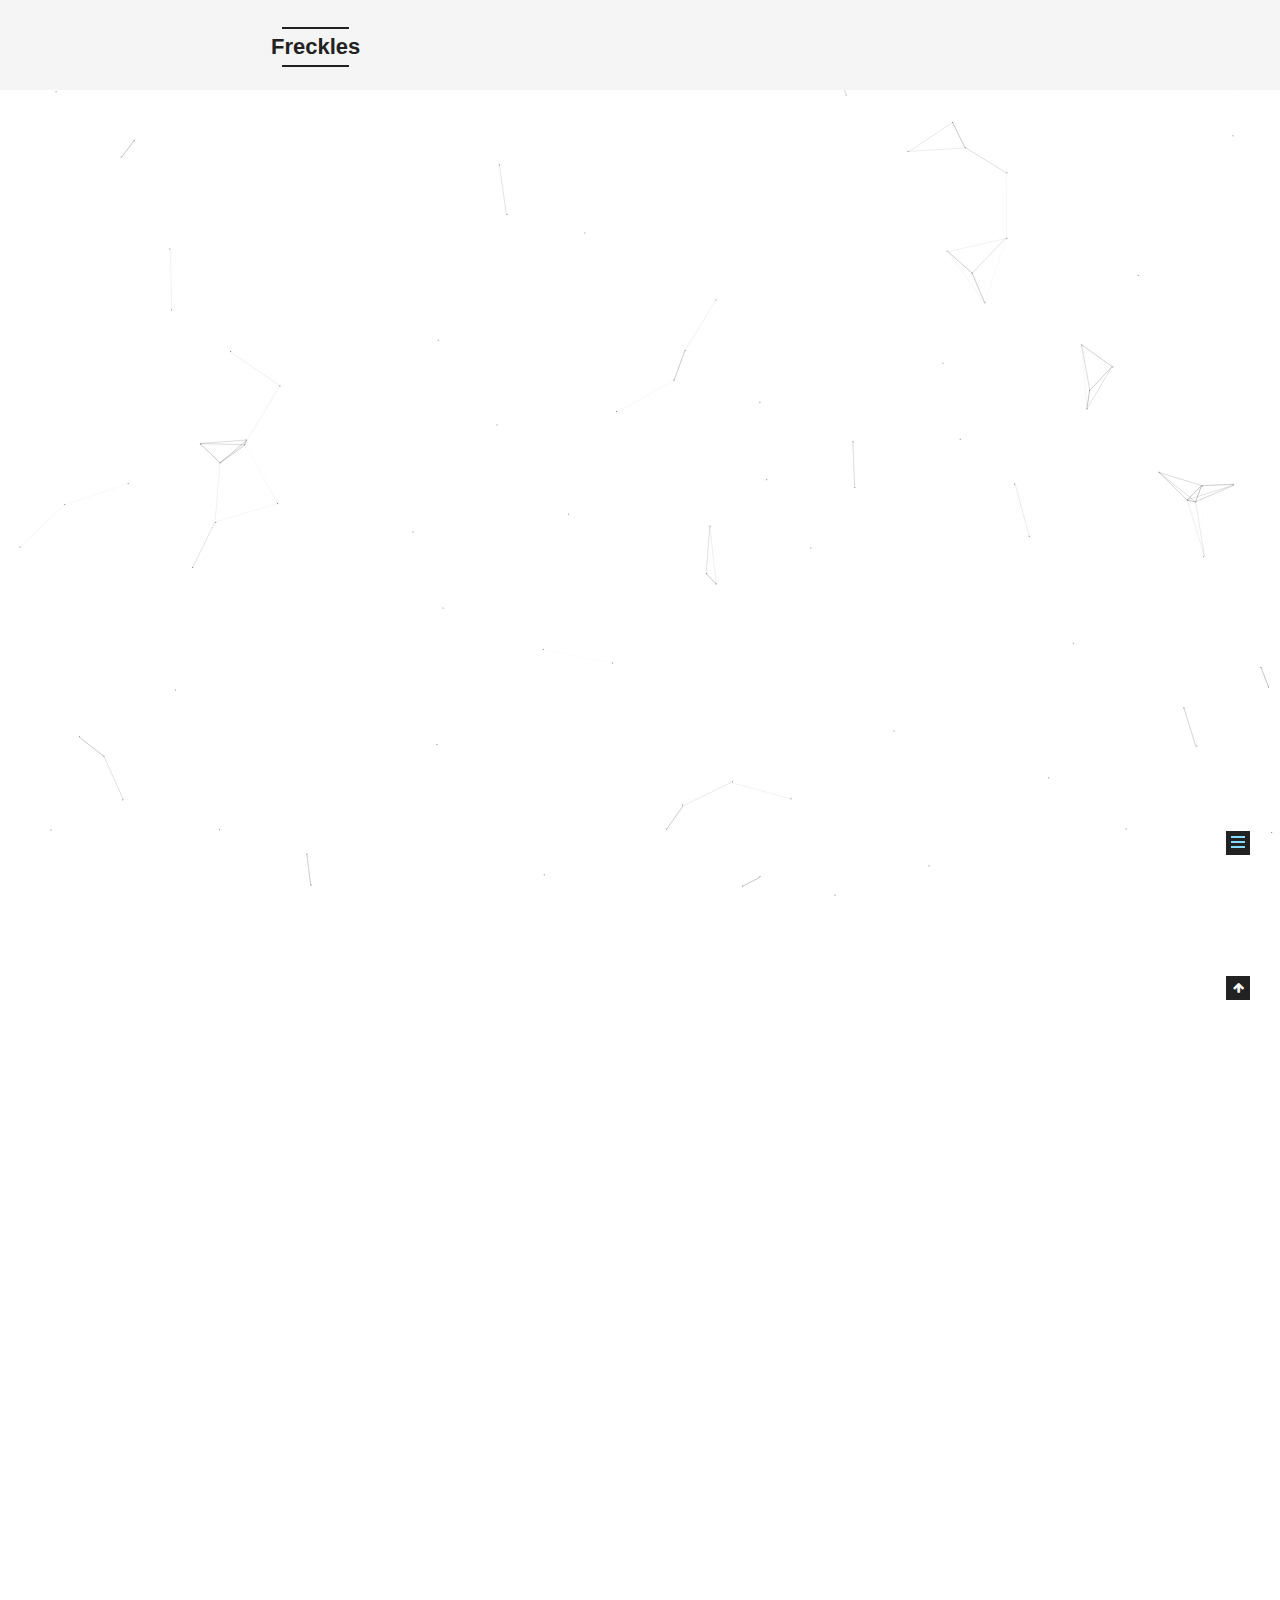
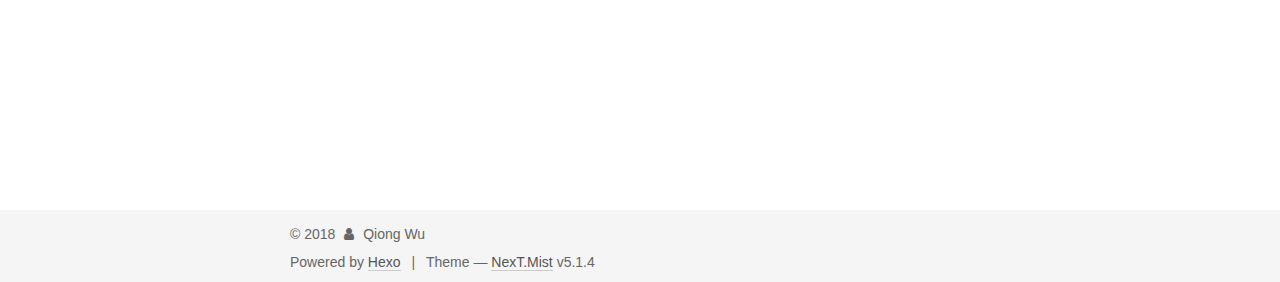
==== commit 967f620b: "Site updated: 2018-06-20 10:46:55" ====
--- a/about/index.html
+++ b/about/index.html
@@ -79,14 +79,17 @@
 
 
 
+<meta name="description" content="Who？I am a master student, interested in data science. Since 2017, I have been study with tulip team of research in the area of data science and business intelligence. Why？Mybe it’s time to record my">
 <meta property="og:type" content="website">
 <meta property="og:title" content="About">
 <meta property="og:url" content="http://yoursite.com/about/index.html">
 <meta property="og:site_name" content="Freckles">
+<meta property="og:description" content="Who？I am a master student, interested in data science. Since 2017, I have been study with tulip team of research in the area of data science and business intelligence. Why？Mybe it’s time to record my">
 <meta property="og:locale" content="en">
-<meta property="og:updated_time" content="2018-06-20T01:30:25.396Z">
+<meta property="og:updated_time" content="2018-06-20T02:45:18.304Z">
 <meta name="twitter:card" content="summary">
 <meta name="twitter:title" content="About">
+<meta name="twitter:description" content="Who？I am a master student, interested in data science. Since 2017, I have been study with tulip team of research in the area of data science and business intelligence. Why？Mybe it’s time to record my">
 
 
 
@@ -265,7 +268,33 @@
       <div class="post-body">
         
         
-          
+          <h2 id="Who？"><a href="#Who？" class="headerlink" title="Who？"></a>Who？</h2><p>I am a master student, interested in data science. Since 2017, I have been study with tulip team of research in the area of data science and business intelligence.</p>
+<h2 id="Why？"><a href="#Why？" class="headerlink" title="Why？"></a>Why？</h2><p>Mybe it’s time to record my thought and inspiration of research life. I would like to settle down here for a self -controllable blog hosting site, and wish all the best!</p>
+<h2 id="How？"><a href="#How？" class="headerlink" title="How？"></a>How？</h2><h3 id="Packages-and-Services"><a href="#Packages-and-Services" class="headerlink" title="Packages and Services"></a>Packages and Services</h3><p>This blog is built on the top of the following services and tools:</p>
+<ul>
+<li><a href="https://hexo.io/" target="_blank" rel="noopener">Hexo</a>: static blog framework   </li>
+<li><a href="https://github.com/theme-next/hexo-theme-next" target="_blank" rel="noopener">Hexo-Next</a>: my selected theme, with setup document <a href="http://theme-next.iissnan.com/" target="_blank" rel="noopener">here</a>    </li>
+<li><a href="https://guides.github.com/features/mastering-markdown/" target="_blank" rel="noopener">Markdown</a>   </li>
+<li><a href="https://livere.com/" target="_blank" rel="noopener">Livere</a>: comments tracking   </li>
+<li><a href="https://github.com/" target="_blank" rel="noopener">GitHub</a>: hosting service   </li>
+</ul>
+<h3 id="Hexo-Installation-and-Setup"><a href="#Hexo-Installation-and-Setup" class="headerlink" title="Hexo Installation and Setup"></a><code>Hexo</code> Installation and Setup</h3><h4 id="Blog-Site-Initialization"><a href="#Blog-Site-Initialization" class="headerlink" title="Blog Site Initialization"></a>Blog Site Initialization</h4><ul>
+<li>Install <code>npm</code> and <code>hexo</code></li>
+</ul>
+<figure class="highlight plain"><table><tr><td class="gutter"><pre><span class="line">1</span><br><span class="line">2</span><br><span class="line">3</span><br><span class="line">4</span><br><span class="line">5</span><br><span class="line">6</span><br></pre></td><td class="code"><pre><span class="line">$ npm install -g hexo-cli   </span><br><span class="line">$ hexo version  </span><br><span class="line">$ hexo init  </span><br><span class="line">$ npm install  </span><br><span class="line">$ hexo g  </span><br><span class="line">$ hexo s</span><br></pre></td></tr></table></figure>
+<ul>
+<li>Initiate the <code>hexo</code> blog site</li>
+</ul>
+<p>find the <code>_config.yml</code> file, add blow sentence</p>
+<figure class="highlight plain"><table><tr><td class="gutter"><pre><span class="line">1</span><br><span class="line">2</span><br><span class="line">3</span><br><span class="line">4</span><br></pre></td><td class="code"><pre><span class="line">deploy:       </span><br><span class="line">   type: git        </span><br><span class="line">   respository: https://github.com/qwutulip/qwutulip.github.io    </span><br><span class="line">   branch: master</span><br></pre></td></tr></table></figure>
+<p>and then type blow sentence at <code>git</code></p>
+<figure class="highlight plain"><table><tr><td class="gutter"><pre><span class="line">1</span><br><span class="line">2</span><br><span class="line">3</span><br><span class="line">4</span><br><span class="line">5</span><br><span class="line">6</span><br></pre></td><td class="code"><pre><span class="line">$ hexo g   </span><br><span class="line">$ hexo d   </span><br><span class="line">$ npm install hexo-deployer-git --save   </span><br><span class="line">$ hexo clean  </span><br><span class="line">$ hexo g     </span><br><span class="line">$ hexo d</span><br></pre></td></tr></table></figure>
+<h4 id="References"><a href="#References" class="headerlink" title="References"></a>References</h4><ul>
+<li><a href="https://www.jianshu.com/p/143fa2d1688a" target="_blank" rel="noopener">https://www.jianshu.com/p/143fa2d1688a</a>   </li>
+<li><a href="https://www.jianshu.com/p/b20fc983005f" target="_blank" rel="noopener">https://www.jianshu.com/p/b20fc983005f</a>   </li>
+<li><a href="https://blog.tulip.org.au/about/" target="_blank" rel="noopener">https://blog.tulip.org.au/about/</a></li>
+</ul>
+
         
       </div>
       
@@ -307,8 +336,17 @@
       
 
       
-
-      <section class="site-overview-wrap sidebar-panel sidebar-panel-active">
+        <ul class="sidebar-nav motion-element">
+          <li class="sidebar-nav-toc sidebar-nav-active" data-target="post-toc-wrap">
+            Table of Contents
+          </li>
+          <li class="sidebar-nav-overview" data-target="site-overview-wrap">
+            Overview
+          </li>
+        </ul>
+      
+
+      <section class="site-overview-wrap sidebar-panel">
         <div class="site-overview">
           <div class="site-author motion-element" itemprop="author" itemscope itemtype="http://schema.org/Person">
             
@@ -361,6 +399,22 @@
       </section>
 
       
+      <!--noindex-->
+        <section class="post-toc-wrap motion-element sidebar-panel sidebar-panel-active">
+          <div class="post-toc">
+
+            
+              
+            
+
+            
+              <div class="post-toc-content"><ol class="nav"><li class="nav-item nav-level-2"><a class="nav-link" href="#Who？"><span class="nav-number">1.</span> <span class="nav-text">Who？</span></a></li><li class="nav-item nav-level-2"><a class="nav-link" href="#Why？"><span class="nav-number">2.</span> <span class="nav-text">Why？</span></a></li><li class="nav-item nav-level-2"><a class="nav-link" href="#How？"><span class="nav-number">3.</span> <span class="nav-text">How？</span></a><ol class="nav-child"><li class="nav-item nav-level-3"><a class="nav-link" href="#Packages-and-Services"><span class="nav-number">3.1.</span> <span class="nav-text">Packages and Services</span></a></li><li class="nav-item nav-level-3"><a class="nav-link" href="#Hexo-Installation-and-Setup"><span class="nav-number">3.2.</span> <span class="nav-text">Hexo Installation and Setup</span></a><ol class="nav-child"><li class="nav-item nav-level-4"><a class="nav-link" href="#Blog-Site-Initialization"><span class="nav-number">3.2.1.</span> <span class="nav-text">Blog Site Initialization</span></a></li><li class="nav-item nav-level-4"><a class="nav-link" href="#References"><span class="nav-number">3.2.2.</span> <span class="nav-text">References</span></a></li></ol></li></ol></li></ol></div>
+            
+
+          </div>
+        </section>
+      <!--/noindex-->
+      
 
       
 
--- a/css/main.css
+++ b/css/main.css
@@ -1822,7 +1822,7 @@
   width: 4px;
   height: 4px;
   border-radius: 50%;
-  background: #57adc7;
+  background: #4b9d0e;
 }
 .links-of-blogroll {
   font-size: 13px;
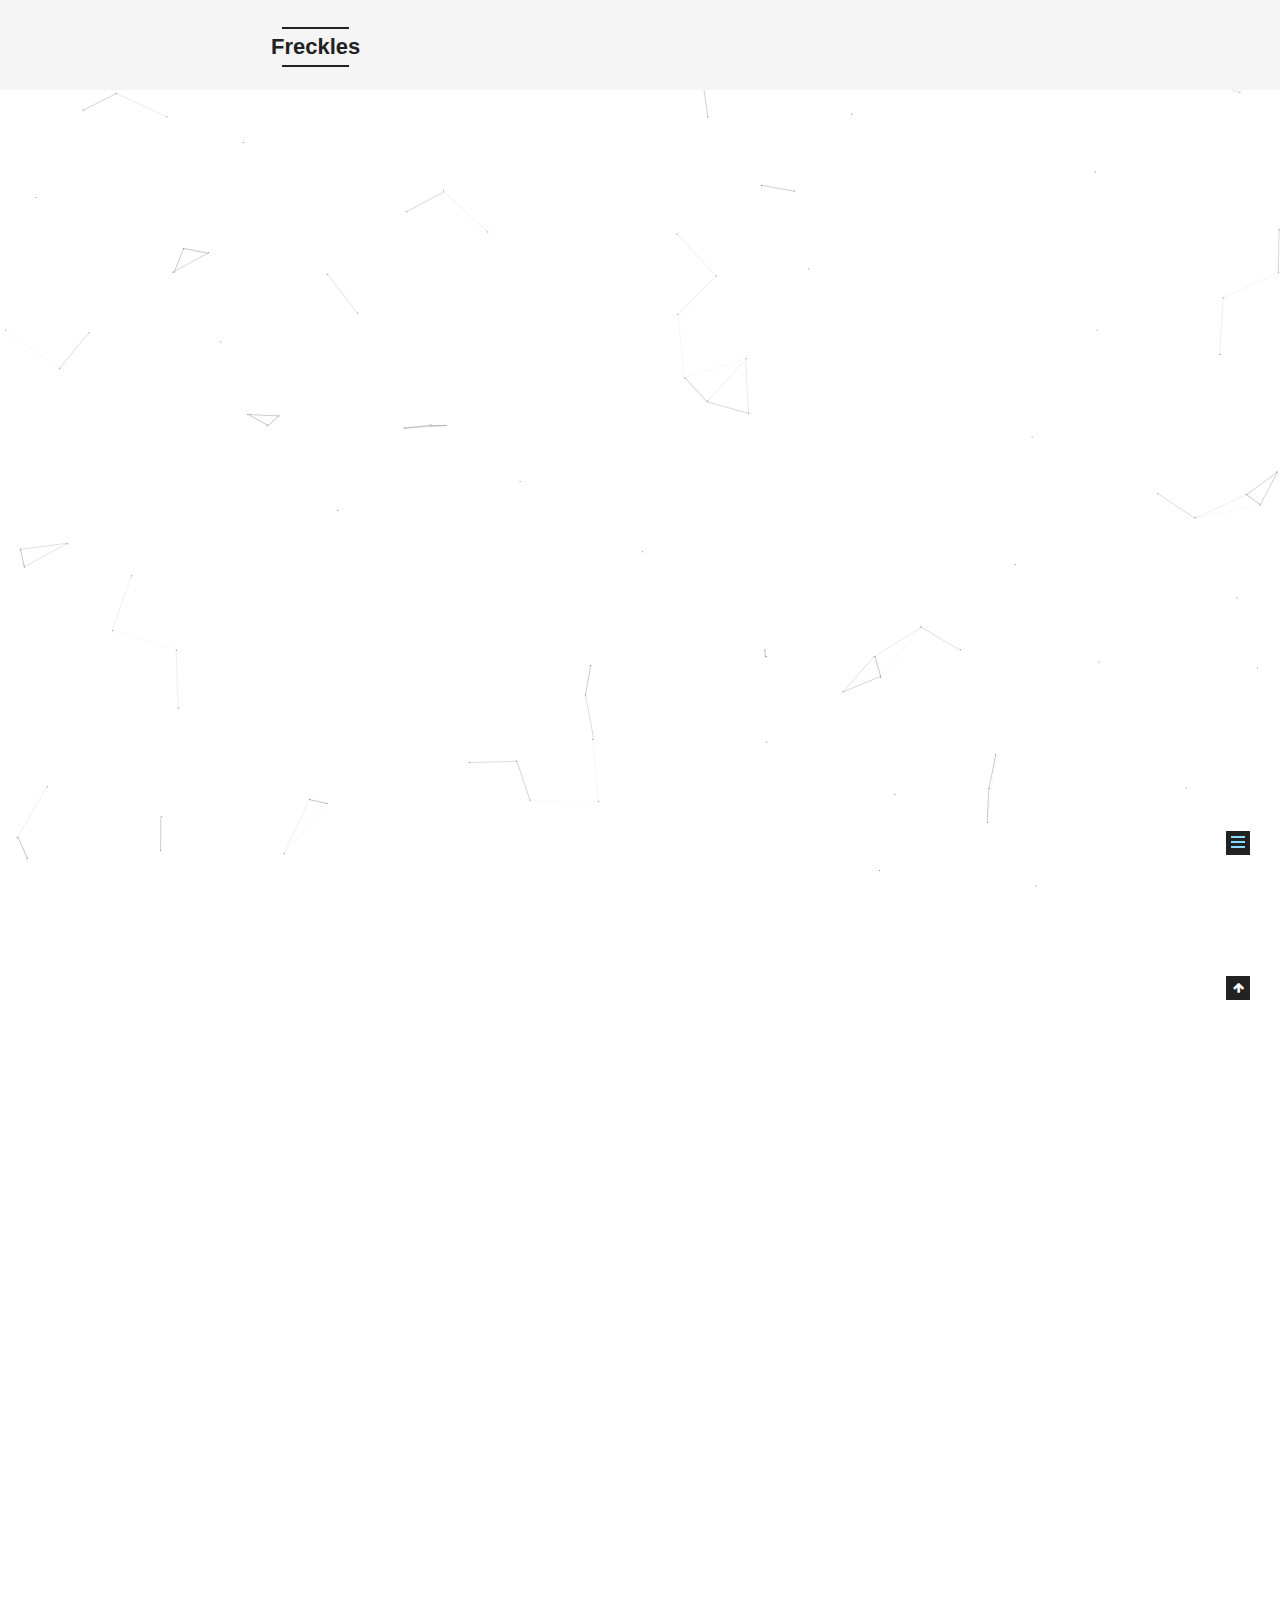
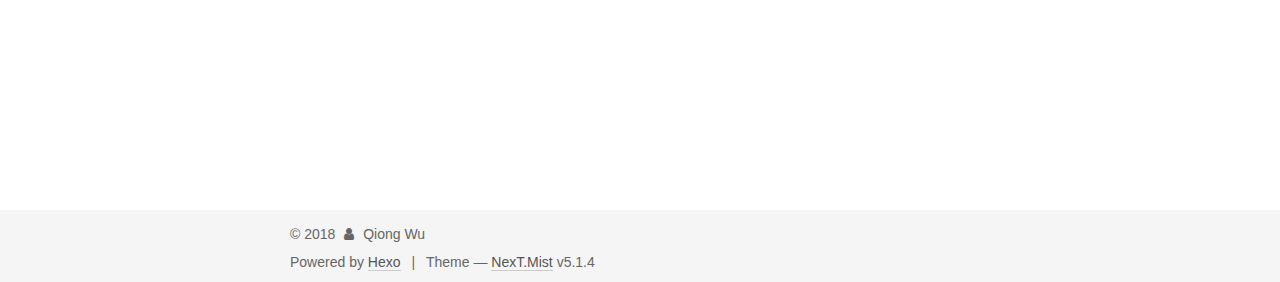
==== commit 4fbfbbd4: "Site updated: 2018-08-02 17:00:10" ====
--- a/about/index.html
+++ b/about/index.html
@@ -197,16 +197,6 @@
               <i class="menu-item-icon fa fa-fw fa-user"></i> <br />
             
             About
-          </a>
-        </li>
-      
-        
-        <li class="menu-item menu-item-tags">
-          <a href="/tags/" rel="section">
-            
-              <i class="menu-item-icon fa fa-fw fa-tags"></i> <br />
-            
-            Tags
           </a>
         </li>
       
@@ -368,6 +358,15 @@
             
 
             
+              
+              
+              <div class="site-state-item site-state-categories">
+                
+                  <span class="site-state-item-count">1</span>
+                  <span class="site-state-item-name">categories</span>
+                
+              </div>
+            
 
             
 
--- a/css/main.css
+++ b/css/main.css
@@ -1822,7 +1822,7 @@
   width: 4px;
   height: 4px;
   border-radius: 50%;
-  background: #4b9d0e;
+  background: #d599ff;
 }
 .links-of-blogroll {
   font-size: 13px;
